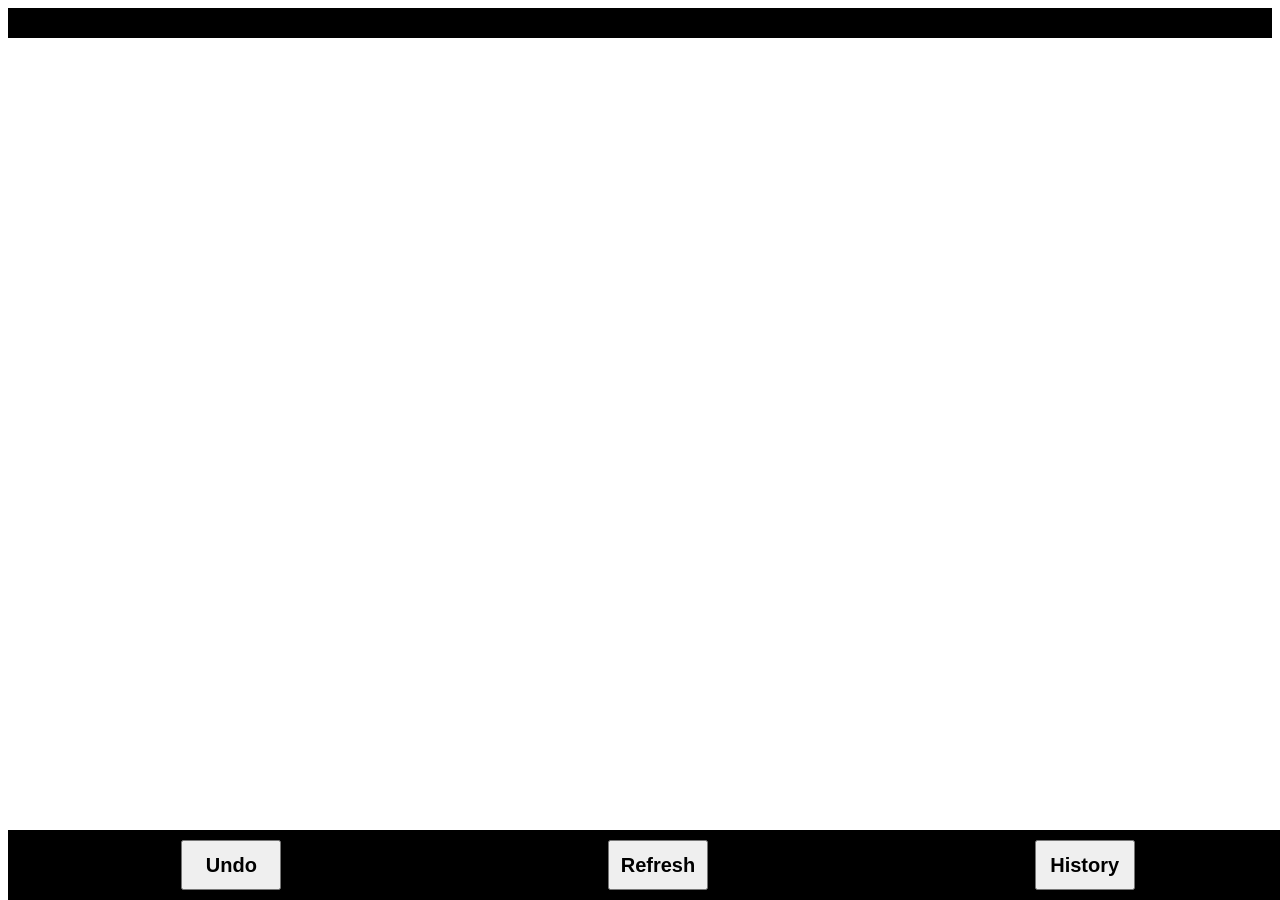
==== index.html @ b842409b "displaying orders done" ====
﻿<!DOCTYPE html>
<html>
<head>
    <meta charset="utf-8" />
    <link href="css/default.css" rel="stylesheet" />
    <script src="js/ordersoft-client-js/orderSoft.js" type="text/javascript"></script>
    <script src="js/main.js"></script>
    <title>Kitchen</title>
</head>
<body>
    <div class="header">
        <div id="date"></div>
    </div>

    <div id="orders-container">
        
    </div>

    <div id="modalAuthenticate" class="modal">
        <div class="modal-content">
            <!--checks ip input to server-->
            <div id="serverAuthenticate">
                <p1>Enter server IP</p1>
                <p>http:// <input type="text" placeholder="Enter OrderSoft IP" id="ip" value="orderhard.soundclout.me:3141">/</p>
                <p id="wrongIP"></p>
                <button id="btnNext">Next</button> 
            </div>
            <!-- log in -->
            <div id="userLogin" class="hide">
                <p1>Username</p1>
                <input type="text" placeholder="Enter username" id="username" value="HenryDeng">            
                <p1>Password</p1>
                <input type="password" placeholder="Enter password" id="password" value="keyboard">
                <p id="wrongLogin"></p>
                <button id="btnLogin">Log in</button>
                <button id="btnReturn">Return to server input</button>
            </div>
        </div>
    </div>

    <div id="footer">
        <button class="flex-button">Undo</button>
        <button class="flex-button" id="refresh">Refresh</button>
        <button class="flex-button history" id="viewHistory">History</button>
        <!-- modal 
            TODO shouldn't be in footer
        <div id="orderHistory" class="modal">
             Modal content
            <div class="modal-content">
                <span class="close" id="close">&times;</span>
                <p>big ol table of orders</p>
            </div>
        </div> -->
    </div>

    <template id="orderTemplate">
        <div class="order">
            <div class="orderBanner">
                <label class="displayTableNumber"></label>
                <label class="displayOrderTime"></label>
            </div>
            <ul class="displayDishes displayDishSizes">Dishes
            </ul>
            <div class="displayNotes">Notes</div>
            <button class="orderComplete">Complete order</button>
        </div>
    </template>
</body>
</html>
---- css/default.css ----
﻿body {
    /* Uncomment this to enable scrolling and zooming
  touch-action: manipulation;
  */
}

.flex-container {
    padding: 10px;
    display: flex;
    -webkit-flex-flow: row wrap;
    justify-content: space-between;
    list-style: square;
    position: fixed;
    bottom: 20px;
    width: 100%;
    background-color: black;
}

.header {
    width: 100%;
    height: 30px;
    top: 0px;
    background-color: black;
}

#date {
    position: fixed;
    right: 10%;
    color: white;
}

#alignRight {
    position: fixed;
    top: 30px;
    right: 30px;
    border: 3px solid black;
}

/*modal background*/
.modal {
    display: none; /* Hidden by default */
    position: fixed; /* Stay in place */
    z-index: 1; /* Sit on top */
    margin-top: 100px; /* Location of the box */
    left: 0;
    top: 0;
    width: 100%; /* Full width */
    height: 100%; /* Full height */
    background-color: rgb(0,0,0); /* Fallback color */
    background-color: rgba(0,0,0,0.4); /* Black w/ opacity */
}


.modal.shown {
    display: block;
}
.hide {
    display: none !important;
}

/* Modal Content */
.modal-content {
    background-color: #fefefe;
    margin: auto;
    padding: 20px;
    border: 1px solid #888;
    width: 80%;
}

/* The Close Button */
.close {
    color: #aaaaaa;
    float: right;
    font-size: 28px;
    font-weight: bold;
}

.close:hover,
.close:focus {
    color: #000;
    text-decoration: none;
    cursor: pointer;
}

.flex-button {
    padding: 10px;
    min-height: 50px;
    min-width: 100px;
    font-weight: bold;
    font-size: 20px;
    text-align: center;
    color: black;
    bottom: 30px;
}

#footer {
    padding: 10px;
    display: flex;
    justify-content: space-around;
    list-style: square;
    position: fixed;
    bottom: 0px;
    width: 100%;
    background-color: black;
}

#orders-container {
    display: flex;
    flex-wrap: wrap;
    justify-content: space-between;
    height: 100%;
    overflow: scroll;
}

.order {
    width: calc((100% / 5) - 5px);
    height: 75%;
    background: black;
    color: white;
    margin: 5px;
    display: flex;
    flex-direction: column;
}
.orderBanner{
    width: 100%;
    display: flex;
}
.displayTableNumber {
    text-align: left;
    width: 48%;

}
.displayOrderTime {
    text-align: right;
    align-items:flex-end;
    width: 48%;
}

.orderComplete {
    height: 20px;
    position: relative;
    width: 30%;
    bottom: 10px:
}
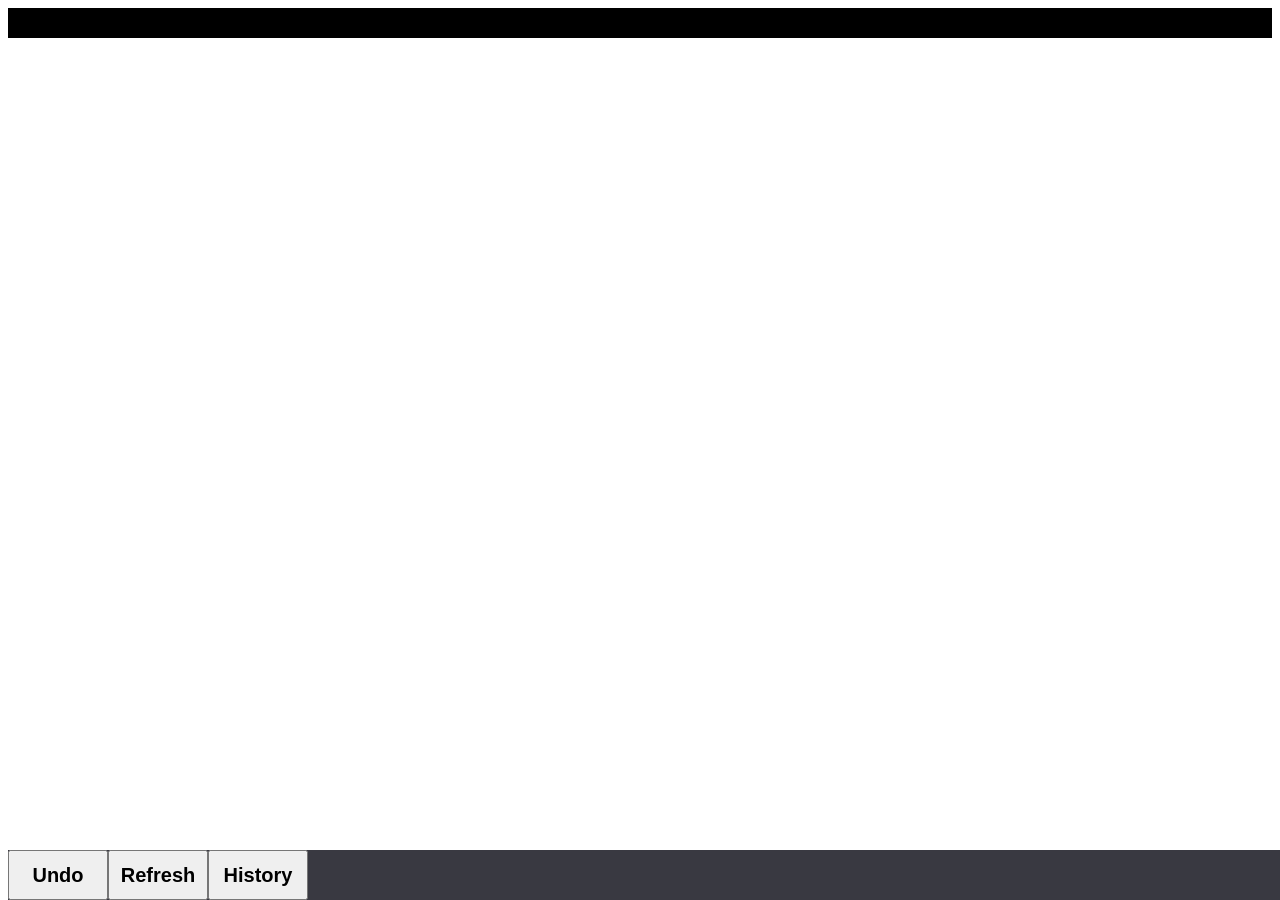
==== commit 4157a767: "fancied some parts" ====
--- a/index.html
+++ b/index.html
@@ -7,24 +7,24 @@
     <script src="js/main.js"></script>
     <title>Kitchen</title>
 </head>
+
 <body>
     <div class="header">
         <div id="date"></div>
     </div>
 
-    <div id="orders-container">
-        
-    </div>
+    <div id="orders-container"></div>
 
     <div id="modalAuthenticate" class="modal">
         <div class="modal-content">
             <!--checks ip input to server-->
             <div id="serverAuthenticate">
                 <p1>Enter server IP</p1>
-                <p>http:// <input type="text" placeholder="Enter OrderSoft IP" id="ip" value="orderhard.soundclout.me:3141">/</p>
+                <p>http:// <input type="text" placeholder="Enter OrderSoft IP" id="ip" value="10.0.0.85:8080">/</p>
                 <p id="wrongIP"></p>
                 <button id="btnNext">Next</button> 
             </div>
+
             <!-- log in -->
             <div id="userLogin" class="hide">
                 <p1>Username</p1>
@@ -41,28 +41,27 @@
     <div id="footer">
         <button class="flex-button">Undo</button>
         <button class="flex-button" id="refresh">Refresh</button>
-        <button class="flex-button history" id="viewHistory">History</button>
-        <!-- modal 
-            TODO shouldn't be in footer
+        <button class="flex-button" id="viewHistory">History</button>
+
         <div id="orderHistory" class="modal">
-             Modal content
             <div class="modal-content">
                 <span class="close" id="close">&times;</span>
                 <p>big ol table of orders</p>
             </div>
-        </div> -->
+        </div> 
     </div>
-
+    <!--template for order-->
     <template id="orderTemplate">
         <div class="order">
             <div class="orderBanner">
                 <label class="displayTableNumber"></label>
                 <label class="displayOrderTime"></label>
             </div>
-            <ul class="displayDishes displayDishSizes">Dishes
+            <ul class="displayDishes displayDishSizes">
+                Dishes
             </ul>
             <div class="displayNotes">Notes</div>
-            <button class="orderComplete">Complete order</button>
+            <button class="orderComplete">Complete Order</button>
         </div>
     </template>
 </body>
--- a/css/default.css
+++ b/css/default.css
@@ -2,6 +2,7 @@
     /* Uncomment this to enable scrolling and zooming
   touch-action: manipulation;
   */
+  font-family: "Segoe UI", sans-serif;
 }
 
 .flex-container {
@@ -41,12 +42,11 @@
     display: none; /* Hidden by default */
     position: fixed; /* Stay in place */
     z-index: 1; /* Sit on top */
-    margin-top: 100px; /* Location of the box */
+    padding-top: 100px; /* Location of the box */
     left: 0;
     top: 0;
     width: 100%; /* Full width */
     height: 100%; /* Full height */
-    background-color: rgb(0,0,0); /* Fallback color */
     background-color: rgba(0,0,0,0.4); /* Black w/ opacity */
 }
 
@@ -54,17 +54,19 @@
 .modal.shown {
     display: block;
 }
+
 .hide {
     display: none !important;
 }
 
 /* Modal Content */
 .modal-content {
-    background-color: #fefefe;
+    background-color: #FFFFFF;
     margin: auto;
     padding: 20px;
     border: 1px solid #888;
-    width: 80%;
+    width: 50%;
+    border-radius: 10px;
 }
 
 /* The Close Button */
@@ -94,14 +96,14 @@
 }
 
 #footer {
-    padding: 10px;
     display: flex;
-    justify-content: space-around;
     list-style: square;
-    position: fixed;
+    position: absolute;
     bottom: 0px;
     width: 100%;
-    background-color: black;
+    background-color: #393941;
+    align-content: flex-end;
+    align-items: flex-end;
 }
 
 #orders-container {
@@ -109,36 +111,46 @@
     flex-wrap: wrap;
     justify-content: space-between;
     height: 100%;
+    min-height: 80%;
+    border-radius: 10px;
     overflow: scroll;
 }
 
 .order {
-    width: calc((100% / 5) - 5px);
-    height: 75%;
+    width: calc((100% / 4) - 10px);
+    min-height: 300px;
     background: black;
     color: white;
     margin: 5px;
+    border-radius: 10px;
     display: flex;
     flex-direction: column;
 }
-.orderBanner{
+.orderBanner {
     width: 100%;
     display: flex;
+    background-color: #9DA3A3;
+    border-top-left-radius: 10px;
+    border-top-right-radius: 10px;
 }
 .displayTableNumber {
-    text-align: left;
+    text-align: center;
     width: 48%;
 
 }
 .displayOrderTime {
-    text-align: right;
+    text-align: center;
     align-items:flex-end;
     width: 48%;
 }
 
 .orderComplete {
-    height: 20px;
+    height: 40px;
     position: relative;
-    width: 30%;
-    bottom: 10px:
+    width: 50%;
+    bottom: 0px;
+    border-radius: 10px;
+}
+#viewHistory {
+    display: block;
 }
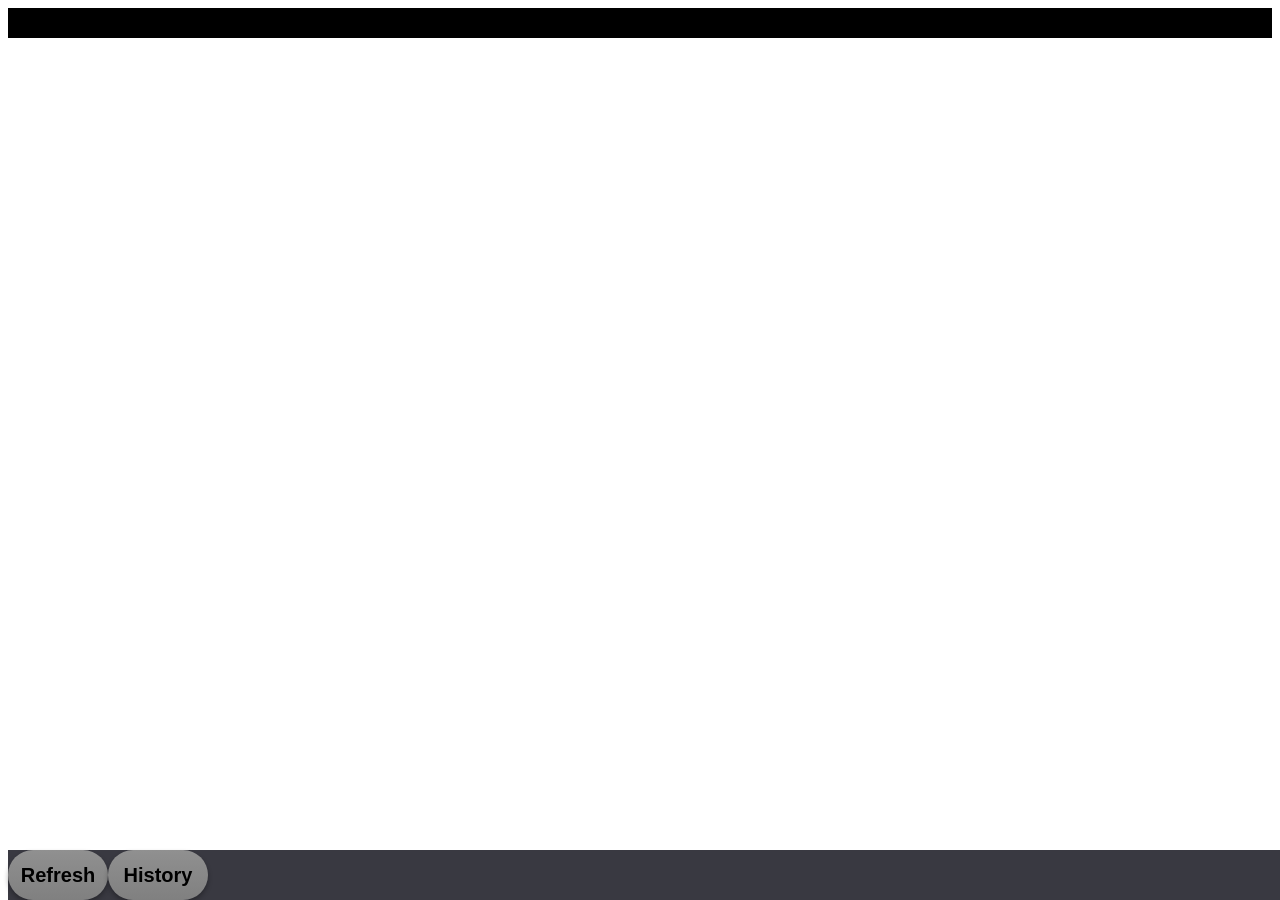
==== commit d6069a46: "aaaa" ====
--- a/index.html
+++ b/index.html
@@ -20,7 +20,7 @@
             <!--checks ip input to server-->
             <div id="serverAuthenticate">
                 <p1>Enter server IP</p1>
-                <p>http:// <input type="text" placeholder="Enter OrderSoft IP" id="ip" value="10.0.0.85:8080">/</p>
+                <p>http:// <input type="text" placeholder="Enter OrderSoft IP" id="ip" value="ordersoft.pw:3141">/</p>
                 <p id="wrongIP"></p>
                 <button id="btnNext">Next</button> 
             </div>
@@ -39,14 +39,23 @@
     </div>
 
     <div id="footer">
-        <button class="flex-button">Undo</button>
         <button class="flex-button" id="refresh">Refresh</button>
         <button class="flex-button" id="viewHistory">History</button>
 
         <div id="orderHistory" class="modal">
             <div class="modal-content">
                 <span class="close" id="close">&times;</span>
-                <p>big ol table of orders</p>
+                <table id="completeOrders">
+                    <thead>
+                        <td>Order Id</td>
+                        <td>Dishes</td>
+                        <td>Time Submitted</td>
+                        <td>Notes</td>
+                    </thead>
+                    <tbody>
+
+                    </tbody>
+                </table>
             </div>
         </div> 
     </div>
@@ -57,12 +66,15 @@
                 <label class="displayTableNumber"></label>
                 <label class="displayOrderTime"></label>
             </div>
-            <ul class="displayDishes displayDishSizes">
-                Dishes
-            </ul>
-            <div class="displayNotes">Notes</div>
+            <ul class="displayDishes displayDishSizes"></ul>
+            <div class="flex-spacer"></div>
+            <div class="displayNotes"></div>
             <button class="orderComplete">Complete Order</button>
         </div>
     </template>
+    <template id="completedOrderTemplate">
+
+
+    </template>
 </body>
 </html>
--- a/css/default.css
+++ b/css/default.css
@@ -9,7 +9,7 @@
     padding: 10px;
     display: flex;
     -webkit-flex-flow: row wrap;
-    justify-content: space-between;
+    justify-content: space-around;
     list-style: square;
     position: fixed;
     bottom: 20px;
@@ -109,48 +109,87 @@
 #orders-container {
     display: flex;
     flex-wrap: wrap;
-    justify-content: space-between;
-    height: 100%;
-    min-height: 80%;
+    align-content:flex-start;
+    justify-content: flex-start;
+    height: calc(100% - 75px);
     border-radius: 10px;
-    overflow: scroll;
+    overflow-y: scroll;
 }
 
 .order {
-    width: calc((100% / 4) - 10px);
+    width: calc((100% / 4) - 25px);
     min-height: 300px;
     background: black;
     color: white;
-    margin: 5px;
-    border-radius: 10px;
+    margin: 1px 0px 0px 1px;
+    padding: 10px;
     display: flex;
     flex-direction: column;
 }
 .orderBanner {
     width: 100%;
+    height: 20px;
+    margin: -10px;
+    padding: 10px;
     display: flex;
     background-color: #9DA3A3;
-    border-top-left-radius: 10px;
-    border-top-right-radius: 10px;
 }
 .displayTableNumber {
-    text-align: center;
-    width: 48%;
-
+    text-align: left;
+    width: 50%;
 }
 .displayOrderTime {
-    text-align: center;
+    text-align: right;
     align-items:flex-end;
-    width: 48%;
+    width: 50%;
 }
 
-.orderComplete {
-    height: 40px;
-    position: relative;
-    width: 50%;
-    bottom: 0px;
-    border-radius: 10px;
+button {
+    background: linear-gradient(#909090, #808080);
+    /*border: 2px solid gray;*/
+    border: none;
+    box-shadow: 0px 3px 5px rgba(0,0,0,0.3);
+    padding: 7px 14px;
+    border-radius: calc(1em + 10px);
+    cursor: pointer;
+    color: #F5F5F5;
+    font-family: inherit;
+}
+
+button:hover {
+    box-shadow: 0px 0px 5px rgba(0,0,0,0.3);
+    background: linear-gradient(#878787, #777777);
+}
+
+button:active {
+    background: linear-gradient(#808080, #707070);
 }
 #viewHistory {
     display: block;
+}
+
+li {
+    list-style: none;
+}
+
+.displayDishes {
+    padding: 20px;
+    background-color: gainsboro;
+    color: black;
+    border-radius: 5px;
+}
+
+.flex-spacer {
+    flex-grow: 1;
+}
+
+.displayDishes li {
+    display: flex;
+    flex-direction: row;
+    border-bottom: 1px solid rgba(0,0,0,0.5);
+    padding: 5px;
+}
+
+.displayNotes {
+    margin-bottom: 10px;
 }
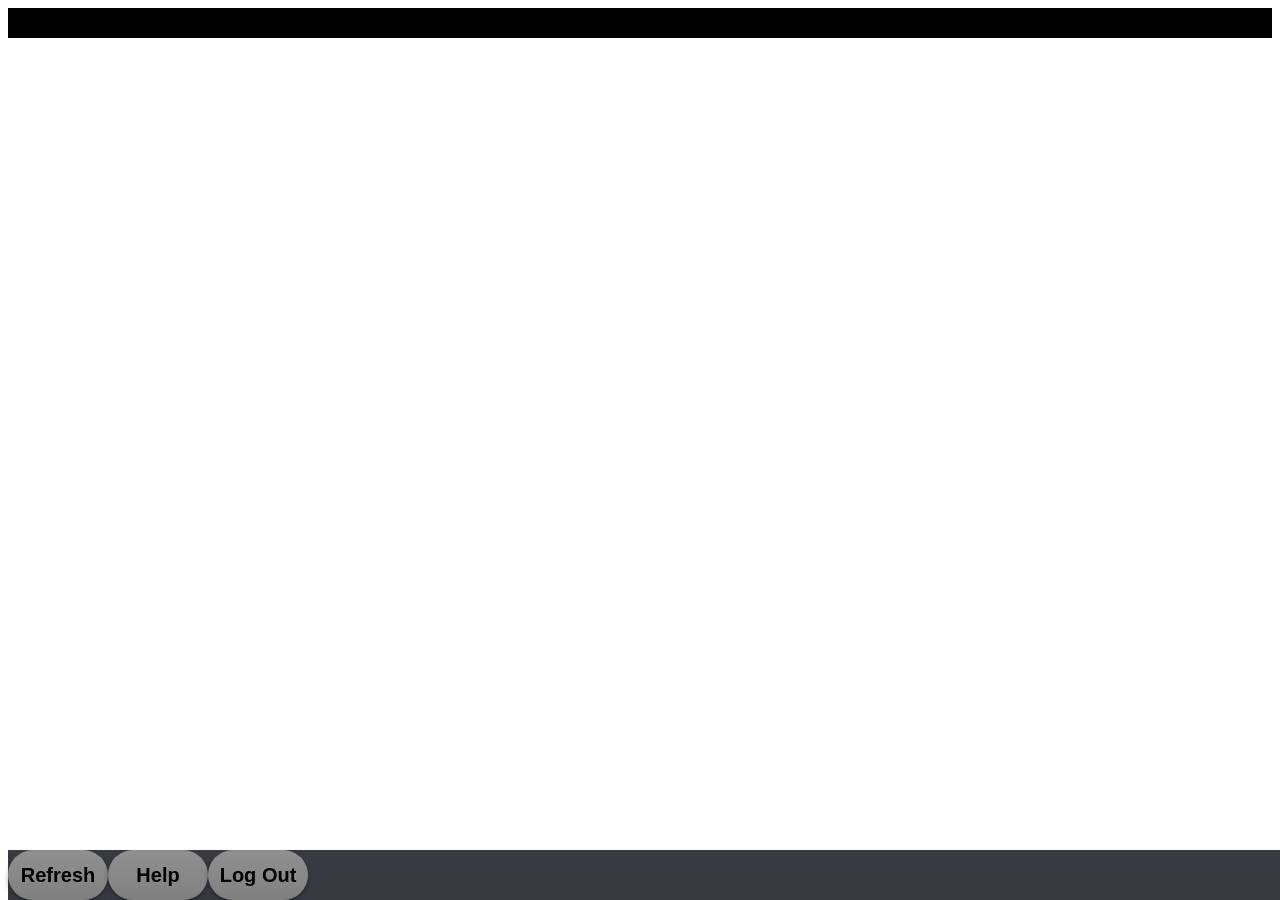
==== commit abb6b992: "last commit" ====
--- a/index.html
+++ b/index.html
@@ -20,28 +20,48 @@
             <!--checks ip input to server-->
             <div id="serverAuthenticate">
                 <p1>Enter server IP</p1>
-                <p>http:// <input type="text" placeholder="Enter OrderSoft IP" id="ip" value="ordersoft.pw:3141">/</p>
+                <p>Server IP: http:// <input type="text" placeholder="Enter OrderSoft IP" id="ip">/</p>
                 <p id="wrongIP"></p>
-                <button id="btnNext">Next</button> 
+                <button id="btnNext">Next</button>
+                <button id="btnhelpAuthenticate">Help</button>
             </div>
-
-            <!-- log in -->
-            <div id="userLogin" class="hide">
-                <p1>Username</p1>
-                <input type="text" placeholder="Enter username" id="username" value="HenryDeng">            
-                <p1>Password</p1>
-                <input type="password" placeholder="Enter password" id="password" value="keyboard">
-                <p id="wrongLogin"></p>
-                <button id="btnLogin">Log in</button>
-                <button id="btnReturn">Return to server input</button>
+                <!--Help button fof server-->
+                <div id="helpAuthenticate" class="modal">
+                    <div class="modal-content">
+                        <p>Get server IP from OrderSoft Admin client.</p>
+                        <p4>HTTP:// is automatically added to user input</p4>
+                        <button id="btncloseHelpAuthenticate">Close</button>
+                    </div>
+                </div>
+                    <!-- log in -->
+                    <div id="userLogin" class="hide">
+                        <p1>Username</p1>
+                        <input type="text" placeholder="Enter username" id="username">
+                        <p1>Password</p1>
+                        <input type="password" placeholder="Enter password" id="password"/>
+                        <p id="wrongLogin"></p>
+                        <button id="btnLogin">Log in</button>
+                        <button id="btnReturn">Return to server input</button>
+                    </div>
+                </div>
             </div>
         </div>
-    </div>
-
     <div id="footer">
         <button class="flex-button" id="refresh">Refresh</button>
-        <button class="flex-button" id="viewHistory">History</button>
-
+        <button class="flex-button" id="btnmenuHelp">Help</button>
+        <button class="flex-button" id="btnLogOut">Log Out</button>
+        <!--Kitchen help modal-->
+        <div id="kitchenHelp" class="modal">
+            <div class="modal-content">
+                <h1>Kitchen Help Menu</h1>
+                <p>
+                    Orders may take up to three seconds to update.
+                    Open orders are automatically retrieved from the server.
+                    The complete order button marks order as complete and unpaid.
+                </p>
+                <button id="closeKitchenHelp">Close</button>
+            </div>
+        </div>
         <div id="orderHistory" class="modal">
             <div class="modal-content">
                 <span class="close" id="close">&times;</span>
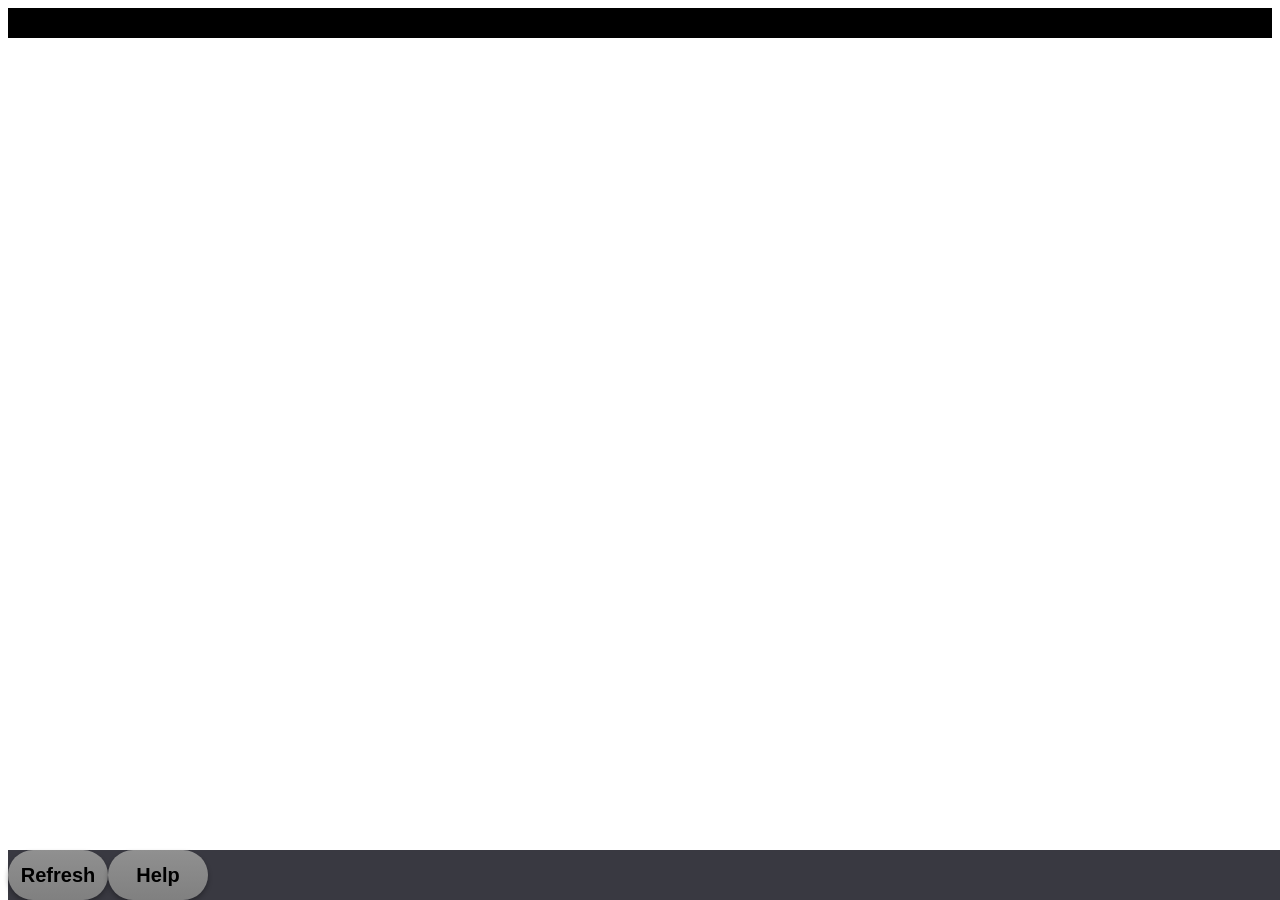
==== commit cf81fe81: "console" ====
--- a/index.html
+++ b/index.html
@@ -49,7 +49,6 @@
     <div id="footer">
         <button class="flex-button" id="refresh">Refresh</button>
         <button class="flex-button" id="btnmenuHelp">Help</button>
-        <button class="flex-button" id="btnLogOut">Log Out</button>
         <!--Kitchen help modal-->
         <div id="kitchenHelp" class="modal">
             <div class="modal-content">
